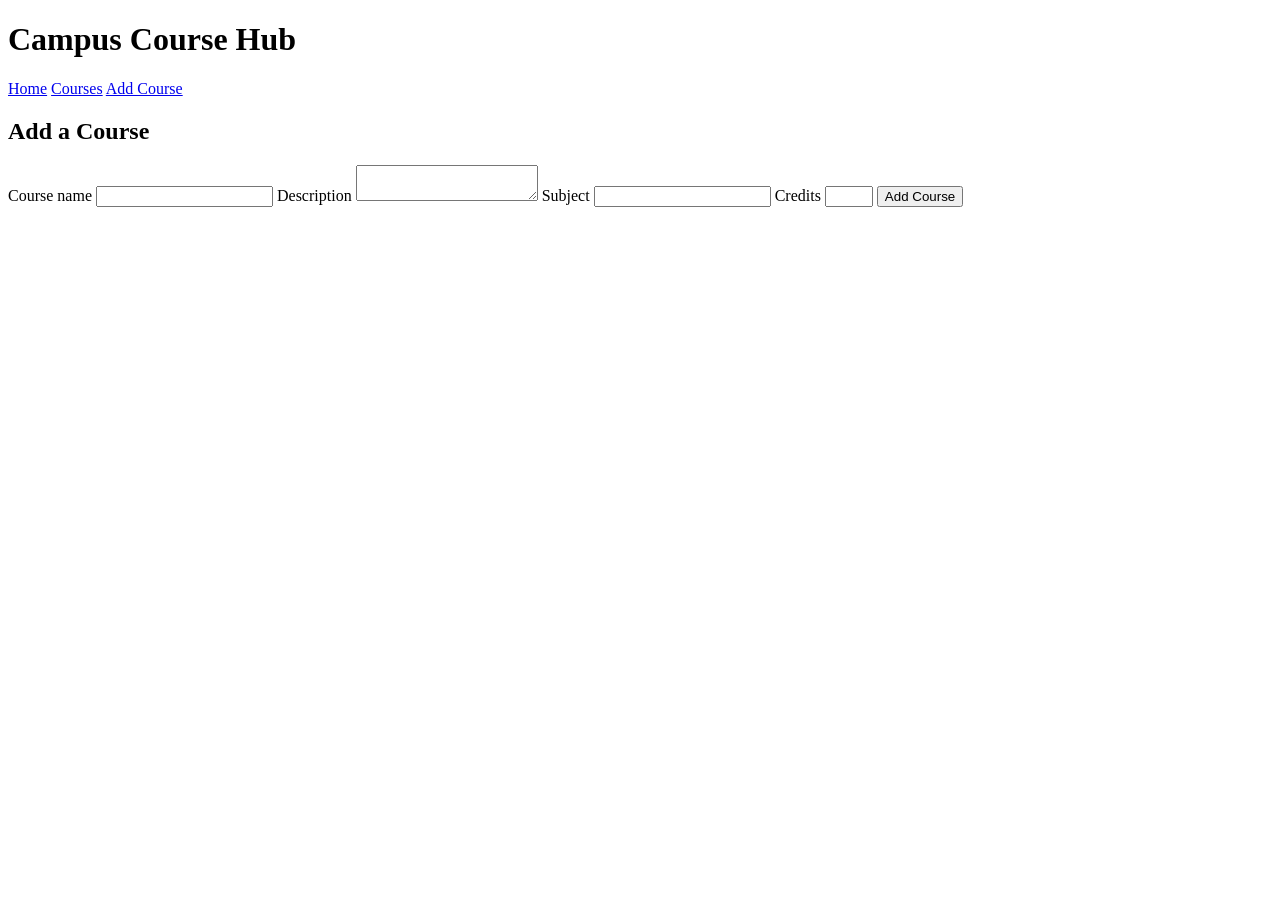
==== add-course.html @ d9165235 "add-course.html" ====
<!DOCTYPE html>
<html lang="en">
<head>
  <meta charset="UTF-8">
  <meta name="viewport" content="width=device-width, initial-scale=1">
  <title>Add Course - Campus Course Hub</title>
  <link rel="stylesheet" href="style.css">
  <script src="course-app.js" defer></script>
</head>
<body>
  <header>
    <h1>Campus Course Hub</h1>
    <nav>
      <a href="index.html">Home</a>
      <a href="courses.html">Courses</a>
      <a href="add-course.html">Add Course</a>
    </nav>
  </header>

  <main>
    <h2>Add a Course</h2>
    <form id="add-course-form">
      <label>Course name <input name="name" required></label>
      <label>Description <textarea name="description" required></textarea></label>
      <label>Subject <input name="subject" required></label>
      <label>Credits <input name="credits" type="number" min="1" max="20" required></label>
      <button type="submit">Add Course</button>
    </form>
    <p id="message" role="status"></p>
  </main>
</body>
</html>
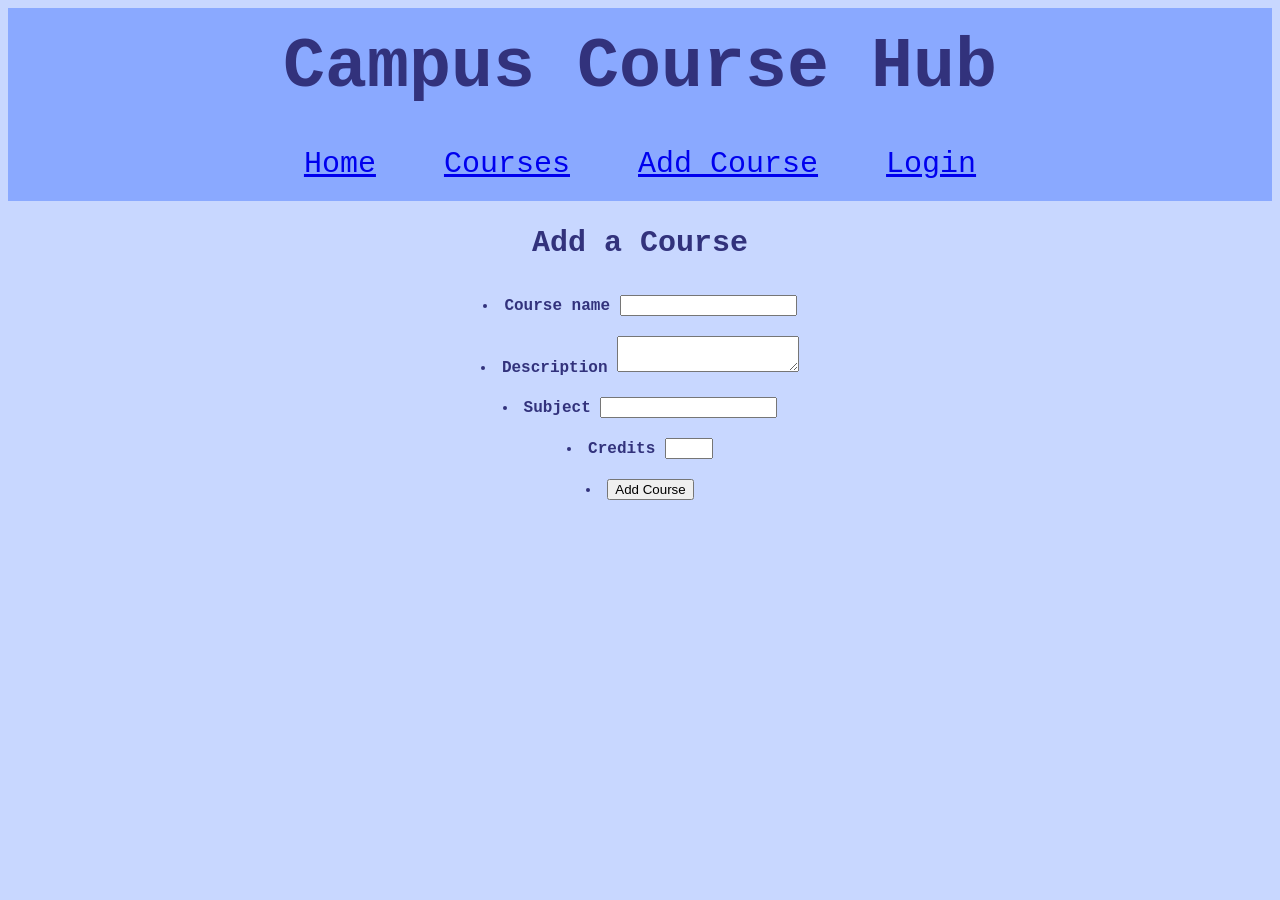
==== commit 257ab43d: "Update add-course.html" ====
--- a/add-course.html
+++ b/add-course.html
@@ -14,17 +14,18 @@
       <a href="index.html">Home</a>
       <a href="courses.html">Courses</a>
       <a href="add-course.html">Add Course</a>
+      <a href="login.html">Login</a>
     </nav>
   </header>
 
   <main>
     <h2>Add a Course</h2>
     <form id="add-course-form">
-      <label>Course name <input name="name" required></label>
-      <label>Description <textarea name="description" required></textarea></label>
-      <label>Subject <input name="subject" required></label>
-      <label>Credits <input name="credits" type="number" min="1" max="20" required></label>
-      <button type="submit">Add Course</button>
+        <li><label>Course name <input name="name" required></label></li>
+        <li><label>Description <textarea name="description" required></textarea></label></li>
+        <li><label>Subject <input name="subject" required></label></li>
+        <li><label>Credits <input name="credits" type="number" min="1" max="20" required></label></li>
+        <li><button type="submit">Add Course</button></li>
     </form>
     <p id="message" role="status"></p>
   </main>
--- a/style.css
+++ b/style.css
@@ -0,0 +1,64 @@
+body {
+    background-color: #C8D7FF;
+    color: #32327C;
+    font-family: "Courier New";
+}
+
+h1 {
+    text-align: center;
+    font-size: 70px;
+    background-color: #8AA9FF;
+    margin: auto;
+    padding: 20px;
+}
+
+nav {
+    background-color: #8AA9FF;
+    padding: 20px;
+    text-align: center;
+    font-size: 30px;
+}
+
+nav a {
+    padding: 25px;
+}
+
+h2 {
+    text-align: center;
+    font-size: 30px;
+}
+
+form {
+    text-align: center;
+}
+
+li {
+    padding: 10px;
+    font-weight: bold;
+}
+
+.courses {
+    display: flex;
+    justify-content: center;
+}
+
+.course-list {
+    display: flex;
+}
+
+.course-card {
+    background-color: white;
+    margin: 10px;
+    padding: 20px;
+    border-radius: 10px;
+    box-shadow: 10px 10px 5px;
+    text-align: left;
+}
+
+main {
+    text-align: center;
+}
+
+footer {
+    text-align: center;
+}
